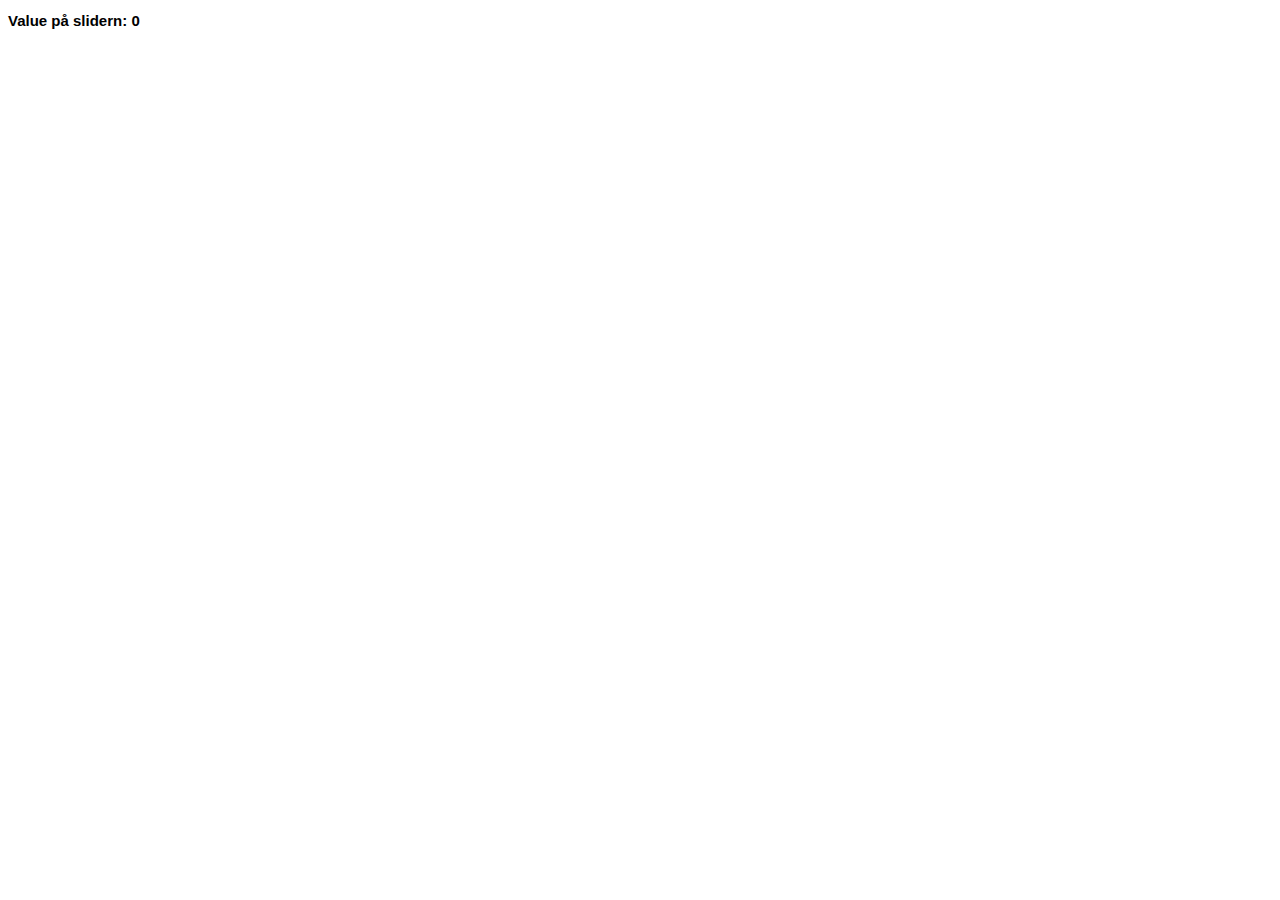
==== index.html @ 67c2eba4 "Prickar" ====
<!DOCTYPE html>
<html lang="en">
<head>
  <meta charset="utf-8" />
  <title>Project</title>
  <link rel="stylesheet" href="d3.slider.css" />  
</head>
<style>
body {
  font: 10px sans-serif;
}

.axis path,
.axis line {
  fill: none;
  stroke: #000;
  shape-rendering: crispEdges;
}

.dot {
  stroke: #000;
}

</style>

<body>
    <div id="slider5"></div>
    <h2>Value på slidern: <span id="slider4text">0</span></h2>
<script src="//d3js.org/d3.v3.min.js"></script>
<script src="d3.slider.js"></script>
<script>

var margin = {top: 0, right: 0, bottom: 0, left: 0},
    width = 808 - margin.left - margin.right,
    height = 802 - margin.top - margin.bottom;

var x = d3.scale.linear()
    .range([0, width]);

var y = d3.scale.linear()
    .range([height, 0]);

var radius = d3.scale.linear()
    .range([3, 10]);

var time = d3.scale.linear();

var color = d3.scale.category10();

var xAxis = d3.svg.axis()
    .scale(x)
    .orient("bottom");

var yAxis = d3.svg.axis()
    .scale(y)
    .orient("left");

var svg = d3.select("body")
	.append("svg")
	.attr("width", 808)
	.attr("height", 802)
	.append("g")
	.style("border", "1px solid black");

var imgs = svg.selectAll("image").data([0]);
	imgs.enter()
	.append("svg:image")
    .attr("xlink:href", "img/map.jpg")
    .attr("x", "0")
    .attr("y", "0")
    .attr("width", "808")
    .attr("height", "802");

d3.csv("data/test.csv", function(error, data) {
  if (error) throw error;

  data.forEach(function(d) {
  	if(d["type"] === "check-in")
  	{
  		d["X"] = +d["X"];
    	d["Y"] = +d["Y"];
  	}
    
  });

  x.domain(d3.extent(data, function(d) { return d["X"]; })).nice();
  y.domain(d3.extent(data, function(d) { return d["Y"]; })).nice();
  radius.domain(d3.extent(data, function(d) { return d["X"]; })).nice();
  time.domain(d3.extent(data, function(d) { return d["Y"]; })).nice();

  svg.append("g")
      .attr("class", "x axis")
      .attr("transform", "translate(0,801)")
      .call(xAxis)
	.append("text")
      .attr("class", "label")
      .attr("x", width)
      .attr("y", -6)
      .style("text-anchor", "end");

  svg.append("g")
      .attr("class", "y axis")
      .call(yAxis)
    .append("text")
      .attr("class", "label")
      .attr("transform", "rotate(-90)")
      .attr("y", 6)
      .attr("dy", ".71em")
      .style("text-anchor", "end");

  d3.select('#slider5').call(d3.slider().axis(true).min(1).max(744).step(1).on("slide", function(evt, value){ 

    svg.selectAll(".dot")
        .data(data)
        .enter().append("circle")
        .attr("class", "dot")
        .attr("r", function(d) { return radius(d["X"]); }) //Radien
        .attr("cx", function(d) { return x(d["X"]); })
        .attr("cy", function(d) { return y(d["Y"]); });

    d3.select(".dit").remove();

    svg.selectAll(".dit")
      .data(data)
      .enter().append("circle")
      .each(function(d,i) {if(i===value) {
        d3.select(this).attr("class", "dit")
        .attr("r", function(d) { return radius(d["X"]); }) //Radien
        .attr("cx", function(d) { return x(d["Y"]); })
        .attr("cy", function(d) { return y(d["Y"]); });
      }})
      .style("fill", "black");
      d3.select('#slider4text').text(value);

  }));

  var legend = svg.selectAll(".legend")
      .data(color.domain())
    .enter().append("g")
      .attr("class", "legend")
      .attr("transform", function(d, i) { return "translate(0," + i * 20 + ")"; });

  legend.append("rect")
      .attr("x", width - 18)
      .attr("width", 18)
      .attr("height", 18)
      .style("fill", color);

  legend.append("text")
      .attr("x", width - 24)
      .attr("y", 9)
      .attr("dy", ".35em")
      .style("text-anchor", "end")
      .text(function(d) { return d; });

});  

</script>
</body>
---- d3.slider.css ----
.d3-slider {
    position: relative;
    font-family: Verdana,Arial,sans-serif;
    font-size: 1.1em;
    border: 1px solid #aaaaaa;
    z-index: 2;
}

.d3-slider-horizontal {
    height: .8em;
}  

.d3-slider-range {
  background:#2980b9;
  left:0px;
  right:0px;
  height: 0.8em;
  position: absolute;
}

.d3-slider-range-vertical {
  background:#2980b9;
  left:0px;
  right:0px;
  position: absolute;
  top:0;
}

.d3-slider-vertical {
    width: .8em;
    height: 100px;
}      

.d3-slider-handle {
    position: absolute;
    width: 1.2em;
    height: 1.2em;
    border: 1px solid #d3d3d3;
    border-radius: 4px;
    background: #eee;
    background: linear-gradient(to bottom, #eee 0%, #ddd 100%);
    z-index: 3;
}

.d3-slider-handle:hover {
    border: 1px solid #999999;
}

.d3-slider-horizontal .d3-slider-handle {
    top: -.3em;
    margin-left: -.6em;
}

.d3-slider-axis {
    position: relative;
    z-index: 1;    
}

.d3-slider-axis-bottom {
    top: .8em;
}

.d3-slider-axis-right {
    left: .8em;
}

.d3-slider-axis path {
    stroke-width: 0;
    fill: none;
}

.d3-slider-axis line {
    fill: none;
    stroke: #aaa;
    shape-rendering: crispEdges;
}

.d3-slider-axis text {
    font-size: 11px;
}

.d3-slider-vertical .d3-slider-handle {
    left: -.25em;
    margin-left: 0;
    margin-bottom: -.6em;      
}
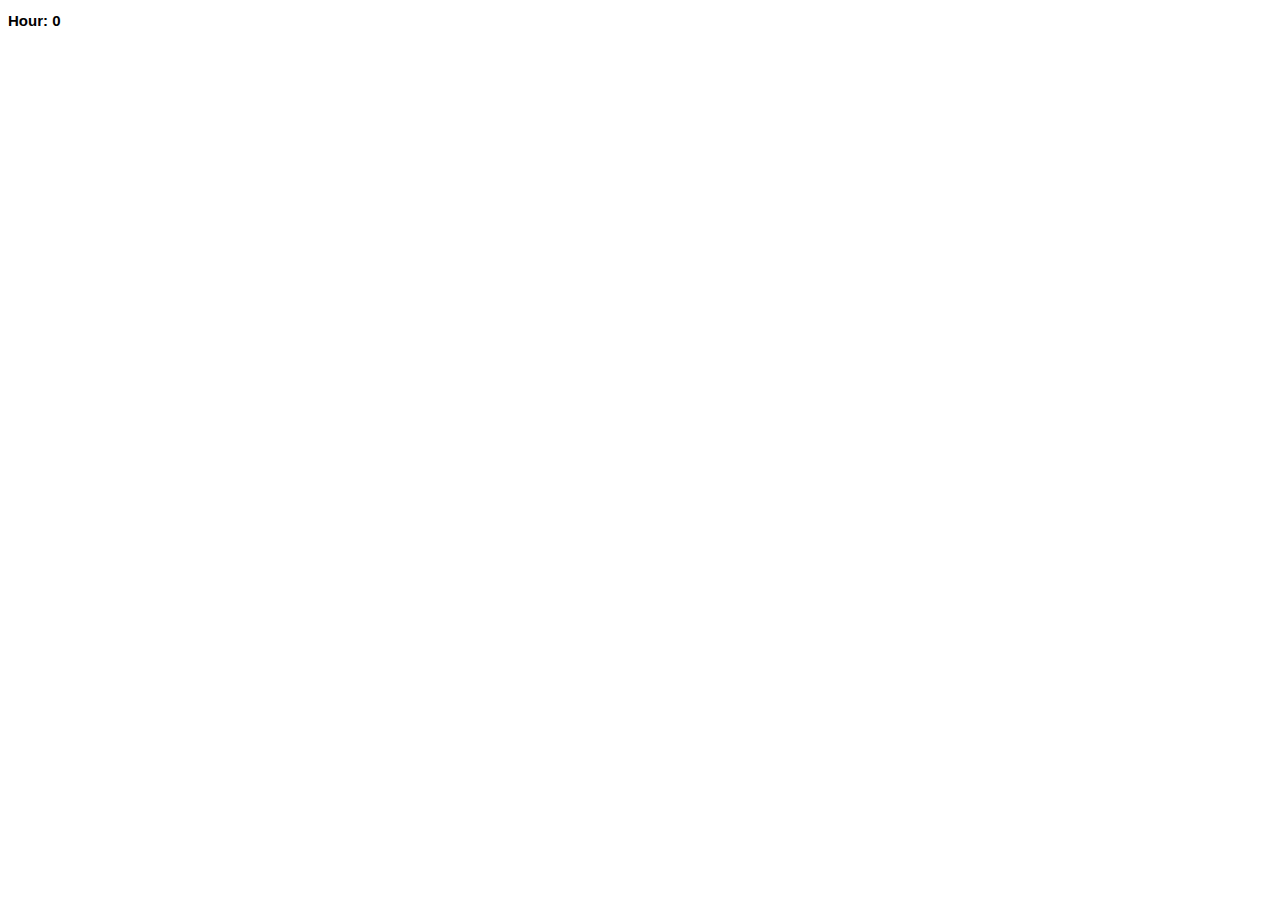
==== commit 7f2f0ab4: "Small changes to slider" ====
--- a/index.html
+++ b/index.html
@@ -25,7 +25,7 @@
 
 <body>
     <div id="slider5"></div>
-    <h2>Value på slidern: <span id="slider4text">0</span></h2>
+    <h2>Hour: <span id="slider4text">0</span></h2>
 <script src="//d3js.org/d3.v3.min.js"></script>
 <script src="d3.slider.js"></script>
 <script>
@@ -41,9 +41,9 @@
     .range([height, 0]);
 
 var radius = d3.scale.linear()
-    .range([3, 10]);
+    .range([5, 15]);
 
-var time = d3.scale.linear();
+var time2 = d3.scale.linear();
 
 var color = d3.scale.category10();
 
@@ -80,13 +80,12 @@
   		d["X"] = +d["X"];
     	d["Y"] = +d["Y"];
   	}
-    
   });
 
   x.domain(d3.extent(data, function(d) { return d["X"]; })).nice();
   y.domain(d3.extent(data, function(d) { return d["Y"]; })).nice();
   radius.domain(d3.extent(data, function(d) { return d["X"]; })).nice();
-  time.domain(d3.extent(data, function(d) { return d["Y"]; })).nice();
+  time2.domain(d3.extent(data, function(d) { return d["Y"]; })).nice();
 
   svg.append("g")
       .attr("class", "x axis")
@@ -108,7 +107,9 @@
       .attr("dy", ".71em")
       .style("text-anchor", "end");
 
-  d3.select('#slider5').call(d3.slider().axis(true).min(1).max(744).step(1).on("slide", function(evt, value){ 
+  //console.log(hourParser(hour));
+
+  d3.select('#slider5').call(d3.slider().axis(true).min(7).max(23).step(1).on("slide", function(evt, value){ 
 
     svg.selectAll(".dot")
         .data(data)
--- a/d3.slider.css
+++ b/d3.slider.css
@@ -1,5 +1,7 @@
 .d3-slider {
     position: relative;
+    margin-top: 20px;
+    margin-bottom: 30px;
     font-family: Verdana,Arial,sans-serif;
     font-size: 1.1em;
     border: 1px solid #aaaaaa;
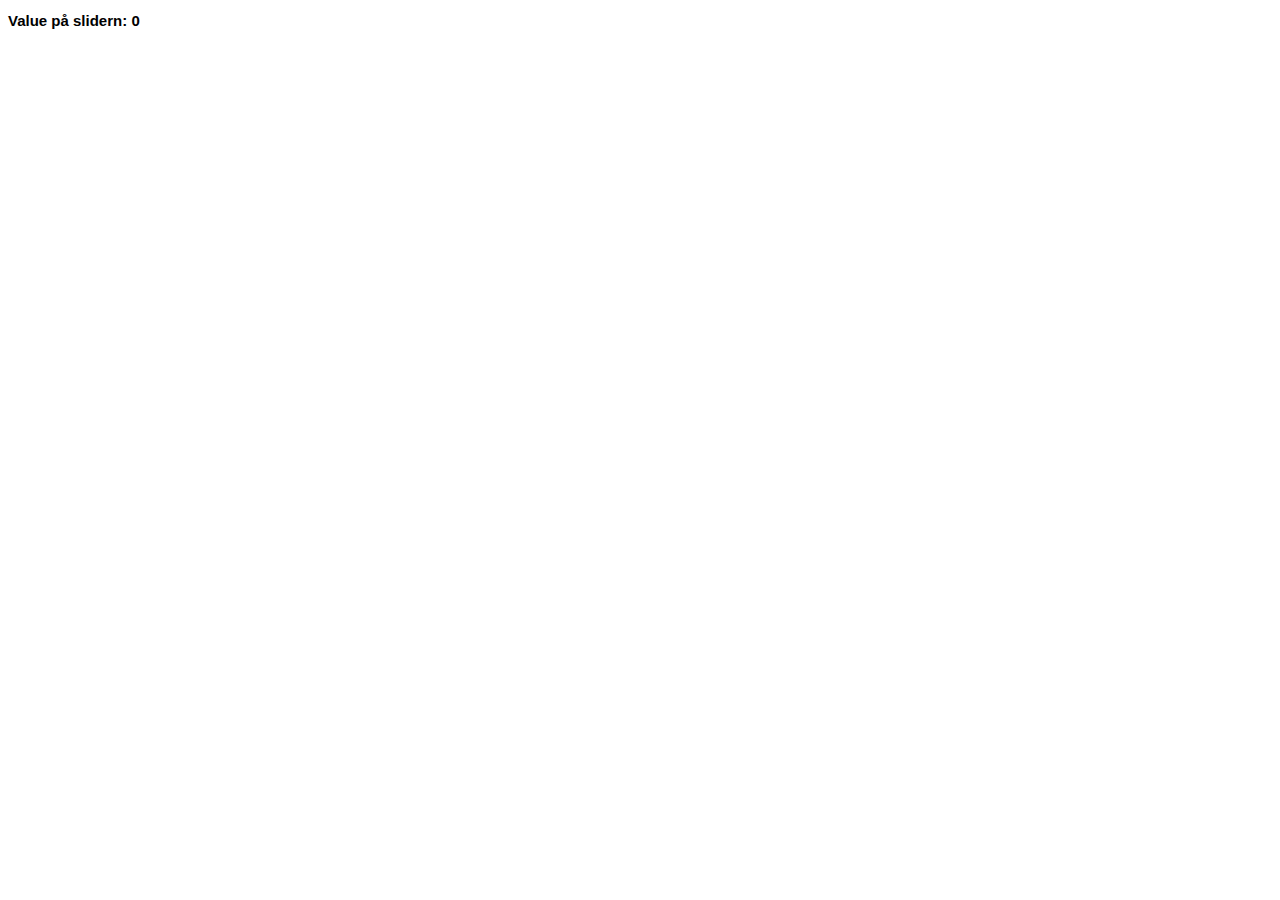
==== commit 75964806: "Ickefungerande kod" ====
--- a/index.html
+++ b/index.html
@@ -25,7 +25,7 @@
 
 <body>
     <div id="slider5"></div>
-    <h2>Hour: <span id="slider4text">0</span></h2>
+    <h2>Value på slidern: <span id="slider4text">0</span></h2>
 <script src="//d3js.org/d3.v3.min.js"></script>
 <script src="d3.slider.js"></script>
 <script>
@@ -41,9 +41,9 @@
     .range([height, 0]);
 
 var radius = d3.scale.linear()
-    .range([5, 15]);
+    .range([10, 10]);
 
-var time2 = d3.scale.linear();
+var time = d3.scale.linear();
 
 var color = d3.scale.category10();
 
@@ -54,6 +54,8 @@
 var yAxis = d3.svg.axis()
     .scale(y)
     .orient("left");
+
+var newData = [];
 
 var svg = d3.select("body")
 	.append("svg")
@@ -74,24 +76,32 @@
 d3.csv("data/test.csv", function(error, data) {
   if (error) throw error;
 
-  data.forEach(function(d) {
-  	if(d["type"] === "check-in")
-  	{
-  		d["X"] = +d["X"];
-    	d["Y"] = +d["Y"];
-  	}
+  data.forEach(function(d, i) {
+    if(d.type === "check-in"){
+      var format = d3.time.format("%Y-%m-%d %H:%M:%S")
+      var hourParser = d3.time.format("%-H");
+      var hour = hourParser(d3.time.hour.round(format.parse(d["Timestamp"])));
+
+      //console.log(hour);
+      newData.push({time: hour, xCord: d.X, yCord: d.Y});
+    }
   });
+  //console.log(newData)
+      
+  // x.domain(newData.map(function(d) { console.log(d.xCord); return d.xCord; }));
+  // y.domain(newData.map(function(d) { console.log(d.yCord); return d.yCord; }));
+  x.domain([d3.min(newData, function(d) { return d.xCord; }), d3.max(newData, function(d) { return d.xCord; })+1]);
+  y.domain([d3.min(newData, function(d) { return d.yCord; }), d3.max(newData, function(d) { return d.yCord; })+1]);
+  //y.domain([d3.min(newData, function(d) { return d.yCord; }), d3.max(newData, function(d) { return d.yCord; })+1]);
 
-  x.domain(d3.extent(data, function(d) { return d["X"]; })).nice();
-  y.domain(d3.extent(data, function(d) { return d["Y"]; })).nice();
-  radius.domain(d3.extent(data, function(d) { return d["X"]; })).nice();
-  time2.domain(d3.extent(data, function(d) { return d["Y"]; })).nice();
+  radius.domain(d3.extent(data, function(d) { return 50; })).nice();
+  time.domain(d3.extent(data, function(d) { return d["Y"]; })).nice();
 
   svg.append("g")
       .attr("class", "x axis")
       .attr("transform", "translate(0,801)")
       .call(xAxis)
-	.append("text")
+  .append("text")
       .attr("class", "label")
       .attr("x", width)
       .attr("y", -6)
@@ -107,17 +117,15 @@
       .attr("dy", ".71em")
       .style("text-anchor", "end");
 
-  //console.log(hourParser(hour));
-
   d3.select('#slider5').call(d3.slider().axis(true).min(7).max(23).step(1).on("slide", function(evt, value){ 
 
     svg.selectAll(".dot")
         .data(data)
         .enter().append("circle")
         .attr("class", "dot")
-        .attr("r", function(d) { return radius(d["X"]); }) //Radien
-        .attr("cx", function(d) { return x(d["X"]); })
-        .attr("cy", function(d) { return y(d["Y"]); });
+        .attr("r", function(d) { return radius(5); }) //Radien
+        .attr("cx", function(d) { return x(d.xCord); })
+        .attr("cy", function(d) { return y(d.yCord); });
 
     d3.select(".dit").remove();
 
@@ -126,14 +134,17 @@
       .enter().append("circle")
       .each(function(d,i) {if(i===value) {
         d3.select(this).attr("class", "dit")
-        .attr("r", function(d) { return radius(d["X"]); }) //Radien
-        .attr("cx", function(d) { return x(d["Y"]); })
-        .attr("cy", function(d) { return y(d["Y"]); });
+        .attr("r", function(d) { return radius(4); }) //Radien
+        .attr("cx", function(d) { return x(d.xCord); })
+        .attr("cy", function(d) { return y(d.yCord); })
       }})
       .style("fill", "black");
       d3.select('#slider4text').text(value);
 
   }));
+
+
+ 
 
   var legend = svg.selectAll(".legend")
       .data(color.domain())
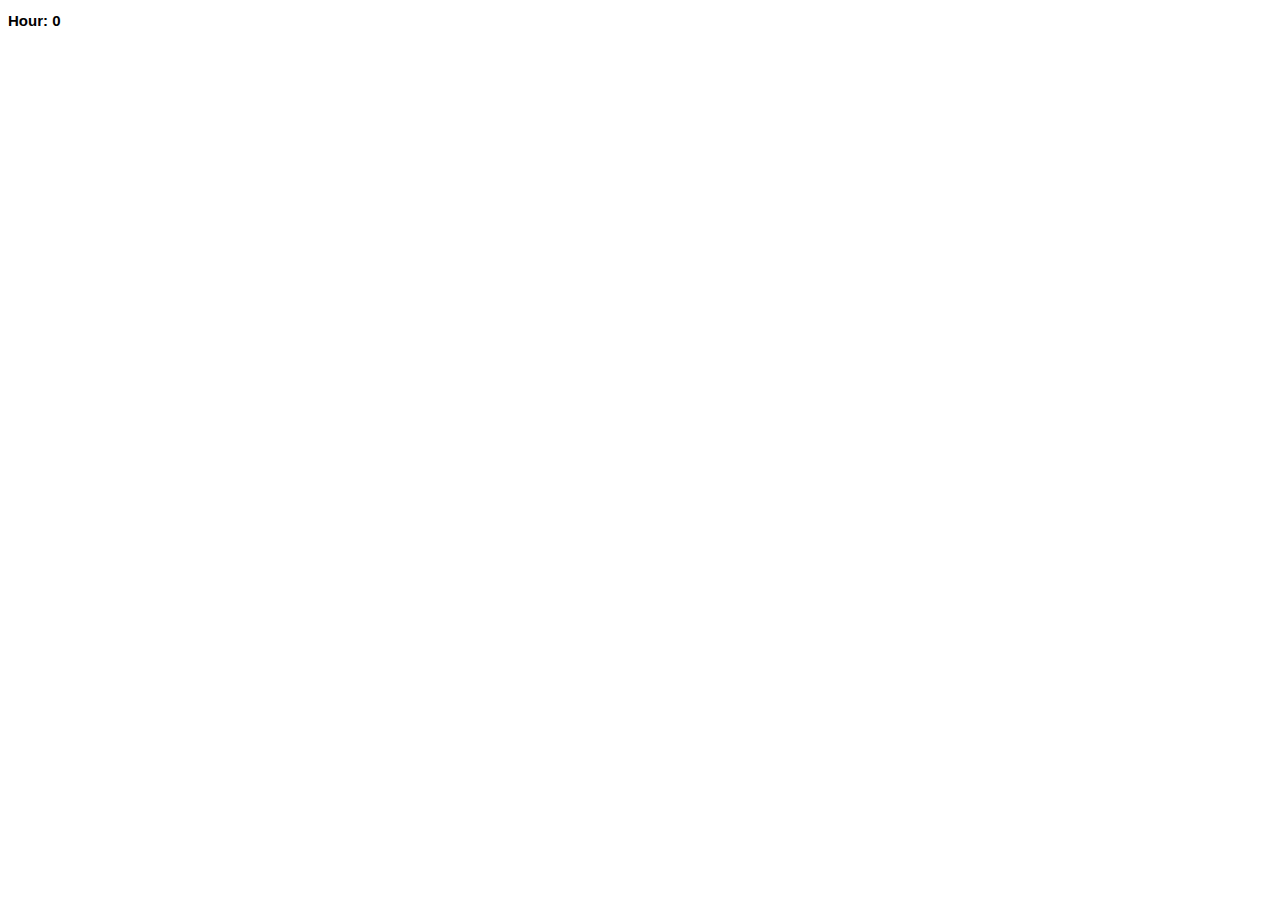
==== commit d4cb971a: "Merge branch 'master' of https://github.com/Grodaaa/tnm098-project" ====
--- a/index.html
+++ b/index.html
@@ -25,7 +25,7 @@
 
 <body>
     <div id="slider5"></div>
-    <h2>Value på slidern: <span id="slider4text">0</span></h2>
+    <h2>Hour: <span id="slider4text">0</span></h2>
 <script src="//d3js.org/d3.v3.min.js"></script>
 <script src="d3.slider.js"></script>
 <script>
@@ -41,9 +41,9 @@
     .range([height, 0]);
 
 var radius = d3.scale.linear()
-    .range([10, 10]);
+    .range([5, 15]);
 
-var time = d3.scale.linear();
+var time2 = d3.scale.linear();
 
 var color = d3.scale.category10();
 
@@ -117,6 +117,9 @@
       .attr("dy", ".71em")
       .style("text-anchor", "end");
 
+
+  //console.log(hourParser(hour));
+
   d3.select('#slider5').call(d3.slider().axis(true).min(7).max(23).step(1).on("slide", function(evt, value){ 
 
     svg.selectAll(".dot")
